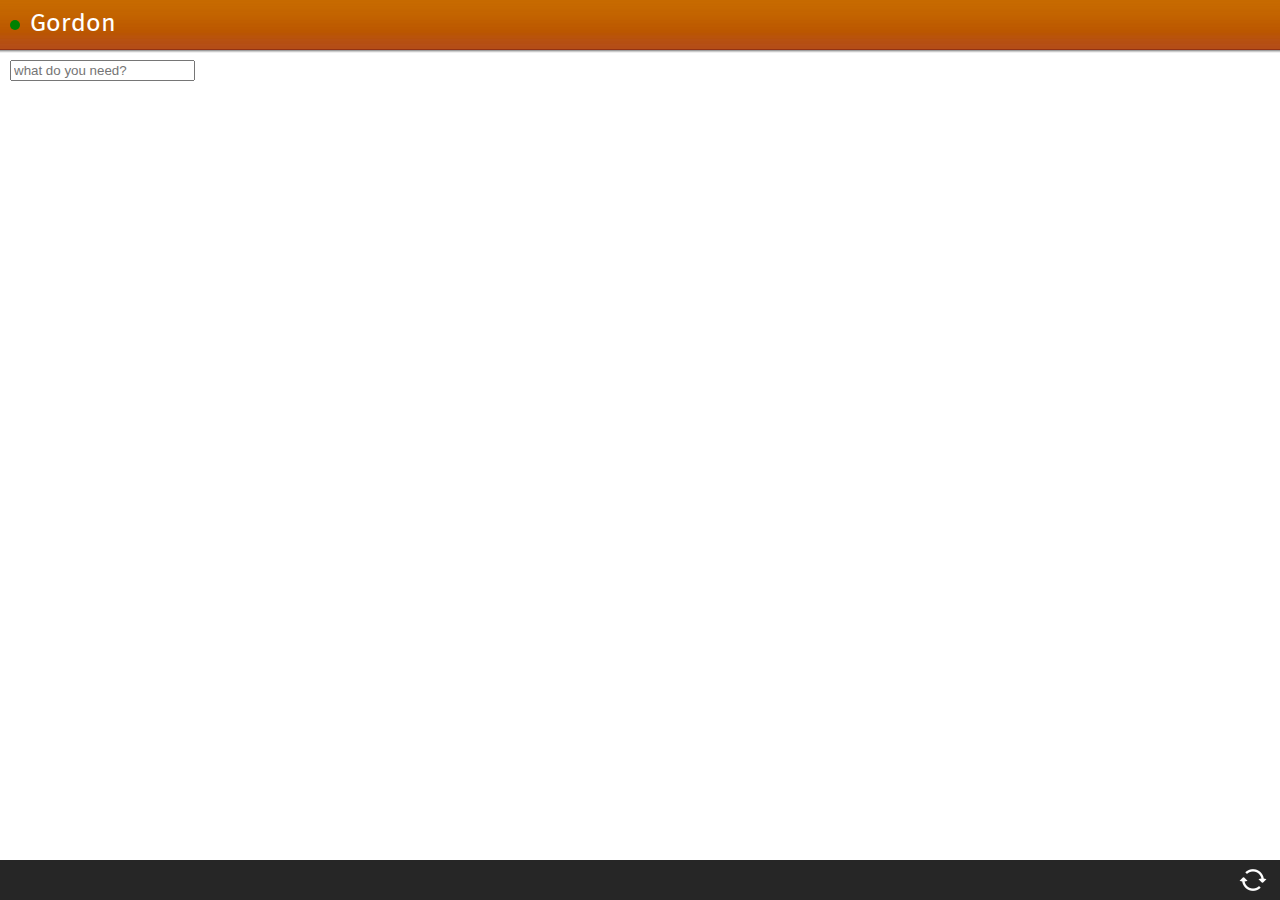
==== index.html @ a23a201d "first, the html input in the generated by yeoman code" ====
<!DOCTYPE html>
<html>
<!-- 
    Exchange the line above for this to enable offline support
    <html manifest="manifest.appcache">

    Please make your homework before doing this:
        http://www.alistapart.com/articles/application-cache-is-a-douchebag/
        http://appcachefacts.info
    
    This might be necessary to set up on your server, to make sure 
    files are updated when the appcache file itself is:
        https://github.com/robnyman/Firefox-OS-Boilerplate-App/blob/gh-pages/.htaccess
 -->
<head>
    <meta charset="utf-8">
    <meta name="viewport" content="width=device-width">
    <link rel="stylesheet" type="text/css" href="css/base.css">
    <link rel="stylesheet" type="text/css" href="css/headers.css">
    <link rel="stylesheet" type="text/css" href="css/buttons.css">
    <link rel="stylesheet" type="text/css" href="css/toolbars.css">
    <title>Gordon</title>
</head>

<body>

    <section role="region">
        <header>
            <!-- Icon that will indicate whether you are online or offline - enabled if you are using offline/appcache (see above) -->
            <div id="online-status" title="Online"></div>
            <menu type="toolbar">
                <button id="install"><span class="icon icon-add">add</span></button>
            </menu>
            <h1>
                Gordon
            </h1>
        </header>
    </section>


    <div id="main">
        <form action="https://api.duckduckgo.com/?format=json&pretty=1&no_redirect=1&callback=ffos" >
            <input type="text" value="" placeholder="what do you need?" name="q" id="" />
            <input type="hidden" name="callback" value="ffos" />
            <input type="hidden" name="no_redirect" value="1" />
            <input type="hidden" name="pretty" value="1"  />
            <input type="hidden" name="format" value="json" />
        </form>
    </div>

    <footer>
        <div role="toolbar">
            <ul>
                <li><button id="reload" class="update">Update</button></li>
            </ul>
        </div>
    </footer>

    <script type="text/javascript" src="js/base.js"></script>
    <script type="text/javascript" src="js/webapp.js"></script>
    <script type="text/javascript" src="js/offline.js"></script>

    <!-- 
        Loosely based on fxosstub: https://github.com/Jaxo/fxosstub
    -->

</body>
</html>
---- css/base.css ----
@font-face {
    font-family: 'mozTT';
    src: url('../fonts/moztt_regular-webfont.woff') format('woff');
    font-weight: normal;
    font-style: normal;
}
@font-face {
    font-family: 'mozTT';
    src: url('../fonts/moztt_light-webfont.woff') format('woff');
    font-weight: 300;
    font-style: normal;
}
@font-face {
    font-family: 'mozTT';
    src: url('../fonts/moztt_medium-webfont.woff') format('woff');
    font-weight: 500;
    font-style: normal;
}

html, body {
  height: 100%;
  padding: 0;
  margin: 0;
  font: normal 10px "mozTT", sans-serif;
  background: #fff;
}

body {
  position: relative;
}

ul {
  margin: 0;
  padding: 0;
  list-style: none;
}

h2 {
    font-size: 16px;
}

h3 {
    font-size: 14px;
}

h4 {
    font-size: 12px;
}

#install {
    display: none;
}

#install.show-install {
    display: inline-block;
}

header.show-install h1 {
    display: inline-block;
    width: 55%;
    white-space: nowrap;
    overflow: hidden;
    text-overflow: ellipsis;
}

#online-status {
    position: absolute;
    left: 10px;
    top: 2rem;
    width: 10px;
    height: 10px;
    color: #fff;
    background: #008000;
    border-radius: 5px;
}

#online-status.offline {
    background: #ff0000;
}

#main {
    padding: 1rem 1rem 6rem 1rem;
}

#main h2 {
    margin: 0 0 1rem;
}

#main img {
    max-width: 100%;
}

#image-presenter,
#connection-display,
#geolocation-display,
#battery-display,
#ambient-light-display,
#proximity-display,
#device-orientation-display {
    display: none;
    margin-bottom: 10px;
}

#main button {
    display: inline-block;
    width: 49%;
    vertical-align: top;
    margin: 0 auto 2rem;
}

#image-to-share {
    display: none;
}

footer {
    position: fixed;
    width: 100%;
    height: 5rem;
    bottom: 0;
}

[role="toolbar"] li button.update {
    background-image: url("../images/toolbars/icons/update.png");
}
---- css/headers.css ----
/* ----------------------------------
 * HEADERS: default
 * ---------------------------------- */
section[role="region"] > header:first-child {
  position: relative;
  z-index: 10;
  padding: 0;
  height: 5rem;
  color: #fff;
  background: url(../images/headers/ui/header.png) repeat-x 0 0;
  background-size: auto 100%;
  border: none;
}

section[role="region"] > header:first-child:after {
  content: "";
  display: block;
  height: 0.3rem;
  position: absolute;
  top: 100%;
  left: 0;
  right: 0;
  background: url(../images/headers/ui/shadow.png) repeat-x 0 0;
  background-size: auto 100%;
}

section[role="region"] > header:first-child h1 {
  font: 2.5rem/4.8rem "MozTT", Sans-serif;
  text-align: left;
  color: #fff;
  white-space: nowrap;
  text-overflow: ellipsis;
  display: block;
  overflow: hidden;
  margin: 0 0 0 3rem;
  height: 100%
}

section[role="region"] > header:first-child h1 em {
  font: 400 1.5rem/1em "MozTT", Sans-serif;
}

section[role="region"] > header:first-child form {
  display: block;
  overflow: hidden;
  position: relative;
  padding: 1rem 1rem 0 0.5rem ;
  margin-left: 2.5rem;
}

section[role="region"] > header:first-child input[type="text"] {
  width: 100%;
  height: 3rem;
  -moz-box-sizing: border-box;
  padding: 0 0.8rem;
  border: solid 0.1rem #9d4123;
  border-top-color: #a6501e;
  border-radius: 0.3rem;
  background: #fff url(../images/headers/ui/shadow.png) repeat-x left -0.1rem;
  font: 1.5rem/3em "MozTT", Sans-serif;
  box-shadow: none;
}

section[role="region"] > header:first-child form button[type="reset"] {
  font-size: 0;
  overflow: hidden;
  position: absolute;
  right: 1rem;
  top: 1rem;
  bottom: 0;
  width: 3rem;
  height: auto;
  margin: 0;
  display: none;
  border: none;
  background: url(../images/headers/icons/clear.png) no-repeat center center;
}

section[role="region"] > header:first-child input[type="text"]:valid + button[type="reset"] {
  display: block;
}

/* Generic set of actions in toolbar */
section[role="region"] > header:first-child menu[type="toolbar"] {
  height: 100%;
  float: right;
}

section[role="region"] > header:first-child menu[type="toolbar"] a,
section[role="region"] > header:first-child menu[type="toolbar"] button {
  height: 5rem;
  min-width: 5rem;
  width: auto;
  margin-bottom: 0;
  border-radius: 0;
  line-height: 5rem;
  float: left;
  background: none;
  padding: 0 1.75rem;
  -moz-box-sizing: border-box;
  text-align: center;
  text-shadow: none;
  position: relative;
  z-index: 5;
}

section[role="region"] > header:first-child menu[type="toolbar"] a:last-child,
section[role="region"] > header:first-child menu[type="toolbar"] button:last-child {
  background: url(../images/headers/ui/separator.png) no-repeat left center;
  margin-left: -0.2rem;
  z-index: 1;
}

section[role="region"] > header:first-child menu[type="toolbar"] {
  padding: 0;
  margin: 0;
}

section[role="region"] > header:first-child a,
section[role="region"] > header:first-child button {
  border: none;
  background: none;
  padding: 0;
  overflow: hidden;
  font: 400 1.5rem/1.1em "MozTT", Sans-serif;
  color: #fff;
  border-radius: 0;
  text-decoration: none;
}


/* Pressed state */
section[role="region"] > header:first-child a::-moz-focus-inner,
section[role="region"] > header:first-child button::-moz-focus-inner,
section[role="region"] > header:first-child a:active,
section[role="region"] > header:first-child button:active,
section[role="region"] > header:first-child a:focus,
section[role="region"] > header:first-child button:focus {
  outline: none !important;
  border: none !important;
}

section[role="region"] > header:first-child a:not([aria-disabled="true"]):active .icon:after,
section[role="region"] > header:first-child button:not(:disabled):active .icon:after,
section[role="region"] > header:first-child menu[type="toolbar"] a:not([aria-disabled="true"]):active,
section[role="region"] > header:first-child menu[type="toolbar"] button:not(:disabled):active  {
  background: #008aaa !important;
  transition: background 0.2s ease;
  border-bottom: solid 0.1rem rgba(0, 0, 0, 0.2) !important;
}

/* Disabled state */
section[role="region"] > header:first-child menu[type="toolbar"] a[aria-disabled="true"],
section[role="region"] > header:first-child menu[type="toolbar"] button[disabled]  {
  opacity: 0.5;
}

section[role="region"] > header:first-child a:first-letter,
section[role="region"] > header:first-child button:first-letter {
  text-transform: uppercase;
}

/* Icon definitions */
section[role="region"] > header:first-child .icon {
  display: inline-block;
  vertical-align: top;
  float: none;
  width: 3rem;
  height: 3rem;
  margin: 0 -1rem;
  background: transparent no-repeat center center;
  font-size: 0;
  overflow: hidden;
  position: relative;
  height: 4.9rem;
}

section[role="region"] > header:first-child .icon.icon-add {
  background-image: url(../images/headers/icons/add.png);
}

section[role="region"] > header:first-child .icon.icon-compose {
  background-image: url(../images/headers/icons/compose.png);
}

section[role="region"] > header:first-child .icon.icon-edit {
  background-image: url(../images/headers/icons/edit.png);
}

section[role="region"] > header:first-child .icon.icon-send {
  background-image: url(../images/headers/icons/send.png);
}

section[role="region"] > header:first-child .icon.icon-close {
  background-image: url(../images/headers/icons/close.png);
}

section[role="region"] > header:first-child .icon.icon-back {
  background-image: url(../images/headers/icons/back.png);
}

section[role="region"] > header:first-child .icon.icon-fwd {
  background-image: url(../images/headers/icons/back-rtl.png);
}

section[role="region"] > header:first-child .icon.icon-menu {
  background-image: url(../images/headers/icons/menu.png);
}

section[role="region"] > header:first-child .icon.icon-user {
  background-image: url(../images/headers/icons/user.png);
}

section[role="region"] > header:first-child .icon.icon-reply {
  background-image: url(../images/headers/icons/reply.png);
}

section[role="region"] > header:first-child .icon.icon-reply-all {
  background-image: url(../images/headers/icons/reply-all.png);
}

/* Navigation links (back, cancel, etc) */
section[role="region"] > header:first-child > button,
section[role="region"] > header:first-child > a {
  position: absolute;
  left: 0;
  width: 5rem;
  height: 5rem;
  background: url(../images/headers/ui/separator-large.png) no-repeat 2rem center;
  overflow: hidden;
}

section[role="region"] > header:first-child > button::-moz-focus-inner { 
  border: 0;
  padding: 0;
}

section[role="region"] > header:first-child > button .icon,
section[role="region"] > header:first-child > a .icon {
  display: block;
  overflow: visible;
  font-size: 0;
  position: static;
  height: 4.9rem;
  margin: 0;
  width: 2rem;
}

section[role="region"] > header:first-child > button .icon:after,
section[role="region"] > header:first-child > a .icon:after {
  content: "";
  position: absolute;
  left: 0;
  top: 0;
  z-index: -1;
  width: 2rem;
  height: 4.9rem;
  background: #9d3d26 url(../images/headers/ui/negative.png) repeat-x 0 0;
}

section[role="region"] > header > a .icon.icon-menu,
section[role="region"] > header > button .icon.icon-menu {
  background-position: -1.1rem center;
}

/* ----------------------------------
 * HEADERS: subheader
 * ---------------------------------- */

section[role="region"] > header {
  background: url(../images/headers/ui/subheader.png) repeat left bottom;
  border-bottom: solid 0.1rem #e6e6e6;
  z-index: 0;
  padding: 0.4rem 0;
  height: auto;
  color: #424242;
}

section[role="region"] > header:after {
  display: none;
}

section[role="region"] > header h2 {
  font-family: "MozTT", Sans-serif;
  font-weight: 400;
  margin: 0 3rem;
  font-size: 1.5rem;
  line-height: 1.8rem;
}

/* ----------------------------------
 * HEADERS: dark
 * ---------------------------------- */
section[role="region"].skin-dark > header:first-child,
.skin-dark section[role="region"] > header:first-child {
  background: url(../images/headers/ui/dark/header.png) repeat-x 0 0;
}

/* Navigation links (back, cancel, etc) */
section[role="region"].skin-dark > header:first-child > a .icon:after,
.skin-dark section[role="region"] > header:first-child > a .icon:after,
section[role="region"].skin-dark > header:first-child > button .icon:after,
.skin-dark section[role="region"] > header:first-child > button .icon:after {
  background: #26272c url(../images/headers/ui/dark/negative.png) repeat-x 0 0;
}

section[role="region"].skin-dark > header:first-child menu[type="toolbar"] a:last-child,
.skin-dark section[role="region"] > header:first-child menu[type="toolbar"] a:last-child,
section[role="region"].skin-dark > header:first-child menu[type="toolbar"] button:last-child,
.skin-dark section[role="region"] > header:first-child menu[type="toolbar"] button:last-child {
  background-image: url(../images/headers/ui/dark/separator.png);
}

section[role="region"].skin-dark > header,
.skin-dark section[role="region"] > header {
  background: #7f7f7f url(../images/headers/ui/dark/subheader.png) repeat-x left bottom;
  color: #c5c5c5;
}

/* ----------------------------------
 * HEADERS: organic
 * ---------------------------------- */

section[role="region"].skin-organic > header:first-child,
.skin-organic section[role="region"] > header:first-child {
  background: url(../images/headers/ui/organic/header.png) repeat-x 0 0,  url(../images/headers/ui/organic/pattern.png) repeat 0 0;
}

section[role="region"].skin-organic > header:first-child:after,
.skin-organic section[role="region"] > header:first-child:after {
  margin-top: -0.1rem;
}

/* Navigation links (back, cancel, etc) */
section[role="region"].skin-organic > header:first-child > a .icon:after,
.skin-organic section[role="region"] > header:first-child > a .icon:after,
section[role="region"].skin-organic > header:first-child > button .icon:after,
.skin-organic section[role="region"] > header > button .icon:after {
  background: url(../images/headers/ui/organic/negative.png) repeat-x 0 0;
}

section[role="region"].skin-organic > header:first-child menu[type="toolbar"] a:last-child,
.skin-organic section[role="region"] > header:first-child menu[type="toolbar"] a:last-child,
section[role="region"].skin-organic > header:first-child menu[type="toolbar"] button:last-child,
.skin-organic section[role="region"] > header:first-child menu[type="toolbar"] button:last-child {
  background-image: url(../images/headers/ui/organic/separator.png);
}

section[role="region"].skin-organic > header,
.skin-organic section[role="region"] > header {
  background: #7f7f7f url(../images/headers/ui/organic/subheader.png) repeat-x left bottom;
  color: #fff;
}

/* ----------------------------------
 * HEADERS: right-to-left tweaks
 * ---------------------------------- */

html[dir="rtl"] section[role="region"] > header:first-child h1 {
  text-align: right;
  margin: 0 3rem 0 0;
}

html[dir="rtl"] section[role="region"] > header:first-child button,
html[dir="rtl"] section[role="region"] > header:first-child a {
  left: inherit;
  right: 0;
}

html[dir="rtl"] section[role="region"] > header:first-child > button .icon,
html[dir="rtl"] section[role="region"] > header:first-child > a .icon {
  margin-left: 0;
  margin-right: -2rem;
}

html[dir="rtl"] section[role="region"] > header:first-child > button .icon:after,
html[dir="rtl"] section[role="region"] > header:first-child > a .icon:after {
  left: inherit;
  right: 0;
}

html[dir="rtl"] section[role="region"] > header:first-child .icon.icon-back {
  background-image: url(../images/headers/icons/back-rtl.png);
}
---- css/buttons.css ----
/* ----------------------------------
 * Buttons
 * ---------------------------------- */

a[role="button"]::-moz-focus-inner,
button::-moz-focus-inner {
  border: none;
  outline: none;
}

button,
a[role="button"] {
  width: 100%;
  height: 3.8rem;
  margin: 0 0 1rem;
  padding: 0 1.5rem;
  -moz-box-sizing: border-box;
  display: inline-block;
  vertical-align: middle;
  text-overflow: ellipsis;
  white-space: nowrap;
  overflow: hidden;
  background: #fafafa url(../images/buttons/ui/default.png) repeat-x left bottom;
  border: 0.1rem solid #9f9f9f;
  border-radius: 0.3rem;
  font: 400 1.6rem/3.8rem 'MozTT', Sans-serif;
  color: #333;
  text-align: center;
  text-shadow: 0.1rem 0.1rem 0 rgba(255,255,255,0.3);
  text-decoration: none;
  outline: none;
}

/* Press (default & recommend) */
button:active,
a[role="button"]:active,
button.recommend:active,
a.recommend[role="button"]:active  {
  border-color: #008aaa;
  background: #008aaa;
  color: #333;
}

/* Recommend */
button.recommend,
a[role="button"].recommend {
  background-image: url(../images/buttons/ui/recommend.png);
  background-color: #00caf2;
  border-color: #00acce;
}

/* Danger */
button.danger,
a.danger[role="button"] {
  background-image: url(../images/buttons/ui/danger.png);
  background-color: #b70404;
  color: #fff;
  text-shadow: -0.1rem -0.1rem 0 #830b0b;
  border: none;
}

/* Danger Press */
button.danger:active,
a[role="button"].danger:active {
  background-image: url(../images/buttons/ui/danger-press.png);
  background-color: #890707;
}

/* Disabled (default & recommend) */
button[disabled],
a[role="button"][aria-disabled="true"],
button[disabled].recommend,
a[role="button"][aria-disabled="true"].recommend {
  background-image: url(../images/buttons/ui/disabled.png);
  background-color: transparent;
  border-color: #dadada;
  color: #bcbcbc;
  pointer-events: none;
}

/* Danger disabled */
button[disabled].danger,
a[role="button"][aria-disabled="true"].danger {
  background-image: url(../images/buttons/ui/danger-disabled.png);
  color: #fff;
  text-shadow: none;
  pointer-events: none;
}


/* ----------------------------------
 * Buttons inside lists
 * ---------------------------------- */

li button,
li a[role="button"] {
  position: relative;
  background: #e7e7e7;
  border-color: #b6b6b6;
  text-align: left;
  font-weight: normal;
  /* For hacking box-shadows we need overflow:visible; so we lose text-overflows...*/
  white-space: normal;
  overflow: visible;
}

/* Hacking box-shadow */
li button:after,
li a[role="button"]:after {
  content: "";
  position: absolute;
  bottom: -0.3rem;
  left: 0;
  right: 0;
  height: 0.2rem;
  background: url( ../images/buttons/ui/shadow.png) repeat-x left bottom;
}

/* Press */
li a[role="button"]:active:after,
li button:active:after {
  opacity: 0;
}

/* Disabled */
li button[disabled],
li a[role="button"][aria-disabled="true"] {
  background: #ededed;
  border-color: #d3d3d3;
  color: #a6a6a6;
  pointer-events: none;
}

li button[disabled].icon:before,
li a[role="button"][aria-disabled="true"].icon:before,
li button[disabled]:after,
li a[role="button"][aria-disabled="true"]:after {
  opacity: 0.3;
}

/* Icons */
li button.icon,
li a[role="button"].icon {
  padding-right: 3rem;
}

li button.icon:before,
li a[role="button"].icon:before {
  content: "";
  width: 3rem;
  height: 3rem;
  position: absolute;
  top: 50%;
  right: 0;
  margin-top: -1.5rem;
  background: transparent no-repeat center center / 100% auto;
  pointer-events: none;
}

li button.icon-view:before,
li a[role="button"].icon-view:before {
  background-image: url(../images/buttons/icons/view.png);
}

li button.icon-dialog:before,
li a[role="button"].icon-dialog:before {
  background-image: url(../images/buttons/icons/dialog.png);
}


/* ----------------------------------
 * Buttons inside lists, compact mode
 * ---------------------------------- */

ul.compact,
ol.compact {
  margin-bottom: 1rem;
}

.compact > li button,
.compact > li a[role="button"] {
  margin: -0.1rem 0;
  border-radius: 0;
}

.compact > li:first-child button,
.compact > li:first-child a[role="button"] {
  border-radius: 0.3rem 0.3rem 0 0;
}

.compact > li:last-child button,
.compact > li:last-child a[role="button"] {
  border-radius: 0 0 0.3rem 0.3rem;
}
---- css/toolbars.css ----
/* ----------------------------------
* Toolbars
* ---------------------------------- */

[role="toolbar"] {
  height: 4rem;
  width: 100%;
  position: fixed;
  bottom: 0;
  left: 0;
  z-index: 100;
  background: rgba(0,0,0, 0.85);
}

[role="toolbar"] ul {
  float: left;
  list-style: none;
  padding: 0;
  margin: 0;
}

[role="toolbar"] ul:last-child {
  float: right;
}

[role="toolbar"] li {
  float: left;
}

[role="toolbar"] button {
  width: 5.5rem;
  height: 4rem;
  border: none;
  font-size: 0;
  background: transparent no-repeat 50% 50%;
  padding: 0;
  border-radius: 0;
}

[role="toolbar"] button:active {
  background-color: #008aaa;
}
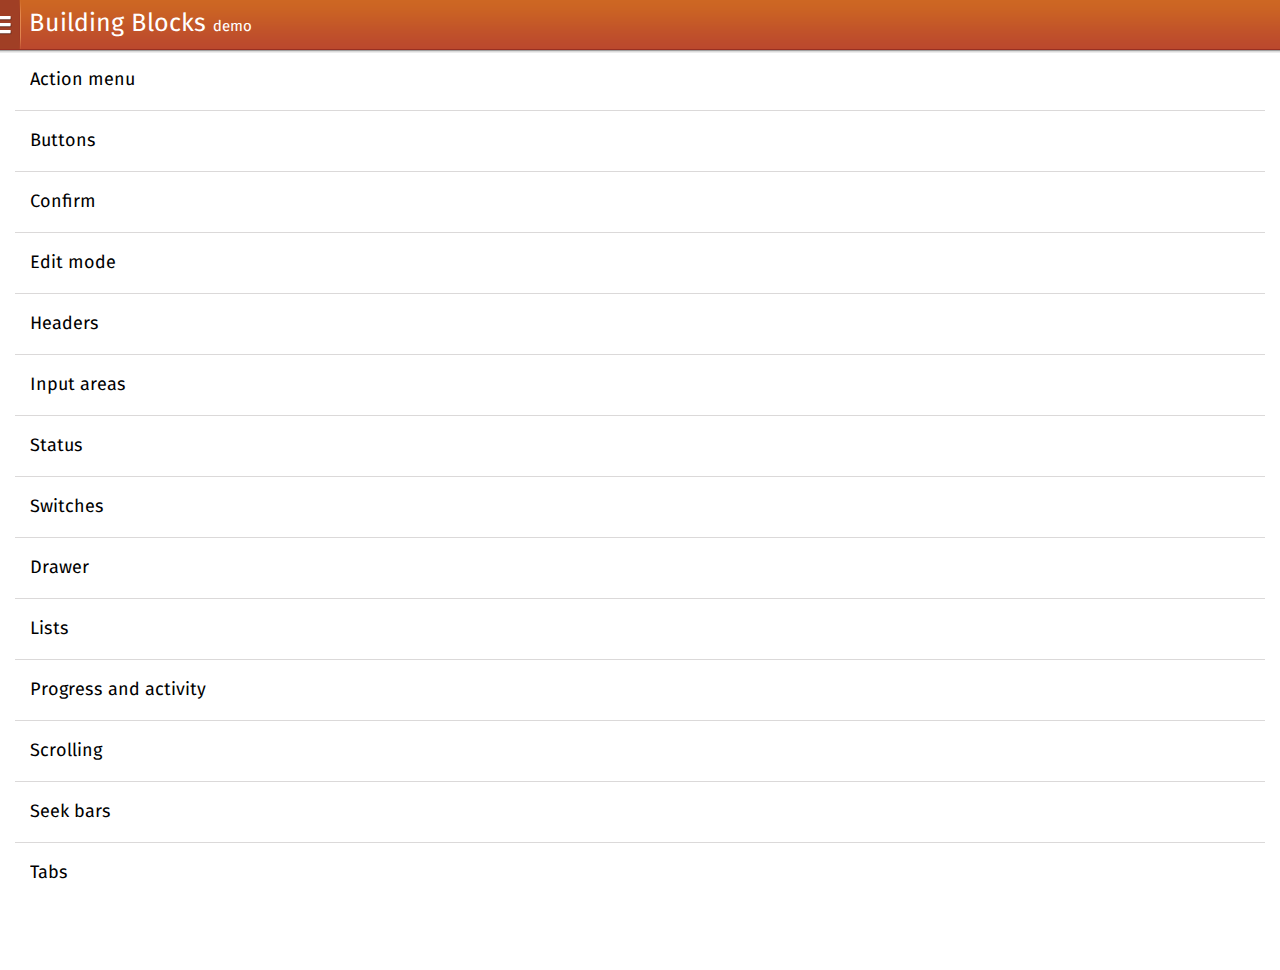
==== commit 24f9ae0a: "novo pacote html - buildfirefoxos.com" ====
--- a/index.html
+++ b/index.html
@@ -1,68 +1,29 @@
 <!DOCTYPE html>
 <html>
-<!-- 
-    Exchange the line above for this to enable offline support
-    <html manifest="manifest.appcache">
+<head>
+  <meta charset="utf-8">
+  <title>Building Blocks app</title>
+  <script>
+    // Trun it to false to always install 'normal' package
+    var supportHIDPI = false;
+    var isFFOS = ("mozApps" in navigator && navigator.userAgent.search("Mobile") != -1);
 
-    Please make your homework before doing this:
-        http://www.alistapart.com/articles/application-cache-is-a-douchebag/
-        http://appcachefacts.info
-    
-    This might be necessary to set up on your server, to make sure 
-    files are updated when the appcache file itself is:
-        https://github.com/robnyman/Firefox-OS-Boilerplate-App/blob/gh-pages/.htaccess
- -->
-<head>
-    <meta charset="utf-8">
-    <meta name="viewport" content="width=device-width">
-    <link rel="stylesheet" type="text/css" href="css/base.css">
-    <link rel="stylesheet" type="text/css" href="css/headers.css">
-    <link rel="stylesheet" type="text/css" href="css/buttons.css">
-    <link rel="stylesheet" type="text/css" href="css/toolbars.css">
-    <title>Gordon</title>
+    if ( isFFOS ) {
+      var manifestUrl = 'http://buildingfirefoxos.github.io/Building-Blocks/package/package.manifest';
+      var req = navigator.mozApps.installPackage(manifestUrl);
+      req.onsuccess = function() {
+        console.log(this.result.origin);
+      };
+      req.onerror = function() {
+        console.log(this.error.name);
+      };
+
+    } else {
+      window.location.href = "app.html"
+    }
+
+  </script>
 </head>
-
 <body>
-
-    <section role="region">
-        <header>
-            <!-- Icon that will indicate whether you are online or offline - enabled if you are using offline/appcache (see above) -->
-            <div id="online-status" title="Online"></div>
-            <menu type="toolbar">
-                <button id="install"><span class="icon icon-add">add</span></button>
-            </menu>
-            <h1>
-                Gordon
-            </h1>
-        </header>
-    </section>
-
-
-    <div id="main">
-        <form action="https://api.duckduckgo.com/?format=json&pretty=1&no_redirect=1&callback=ffos" >
-            <input type="text" value="" placeholder="what do you need?" name="q" id="" />
-            <input type="hidden" name="callback" value="ffos" />
-            <input type="hidden" name="no_redirect" value="1" />
-            <input type="hidden" name="pretty" value="1"  />
-            <input type="hidden" name="format" value="json" />
-        </form>
-    </div>
-
-    <footer>
-        <div role="toolbar">
-            <ul>
-                <li><button id="reload" class="update">Update</button></li>
-            </ul>
-        </div>
-    </footer>
-
-    <script type="text/javascript" src="js/base.js"></script>
-    <script type="text/javascript" src="js/webapp.js"></script>
-    <script type="text/javascript" src="js/offline.js"></script>
-
-    <!-- 
-        Loosely based on fxosstub: https://github.com/Jaxo/fxosstub
-    -->
-
 </body>
 </html>
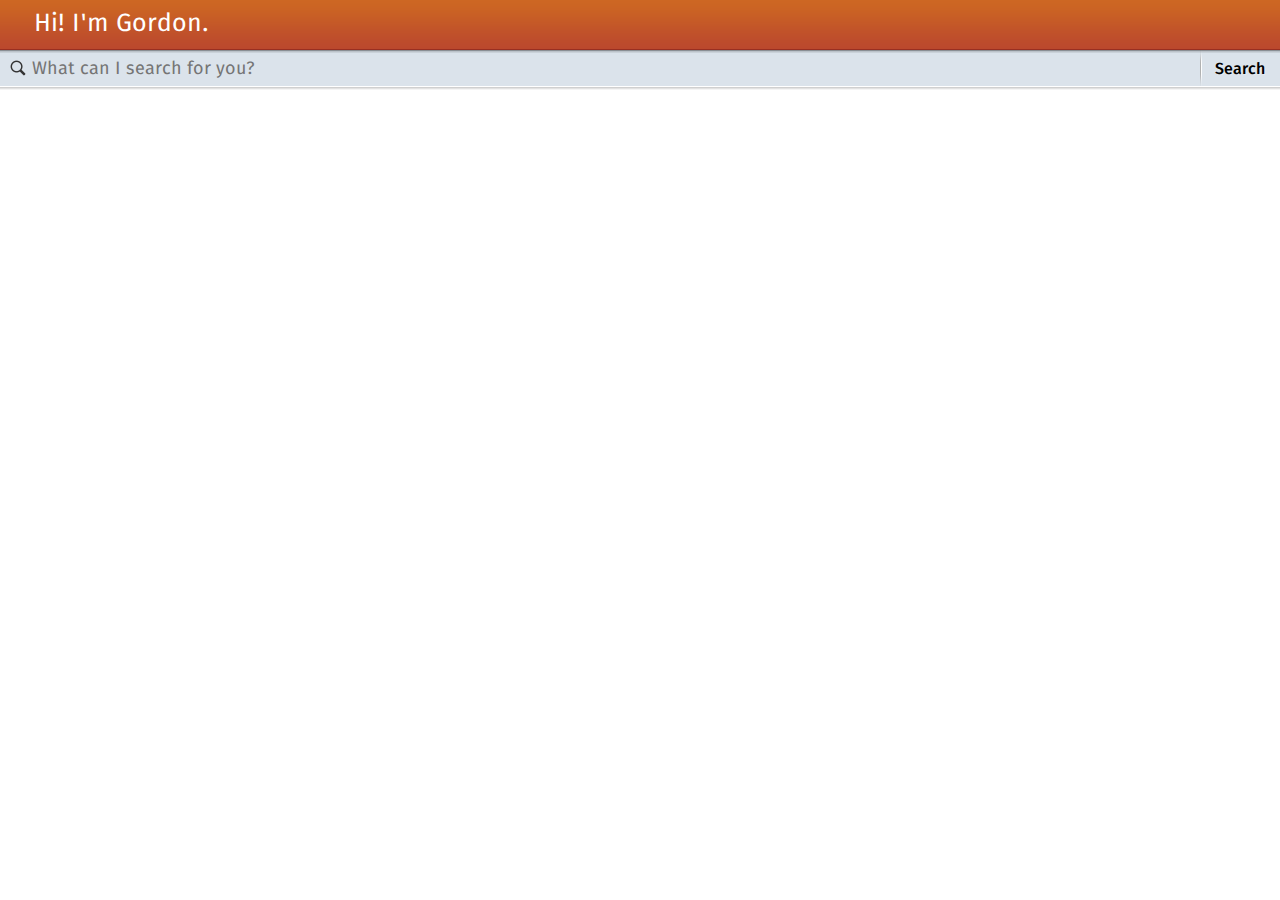
==== commit 74fc8e8b: "clean up html files and add search form" ====
(no text change in the page or its own stylesheets)
